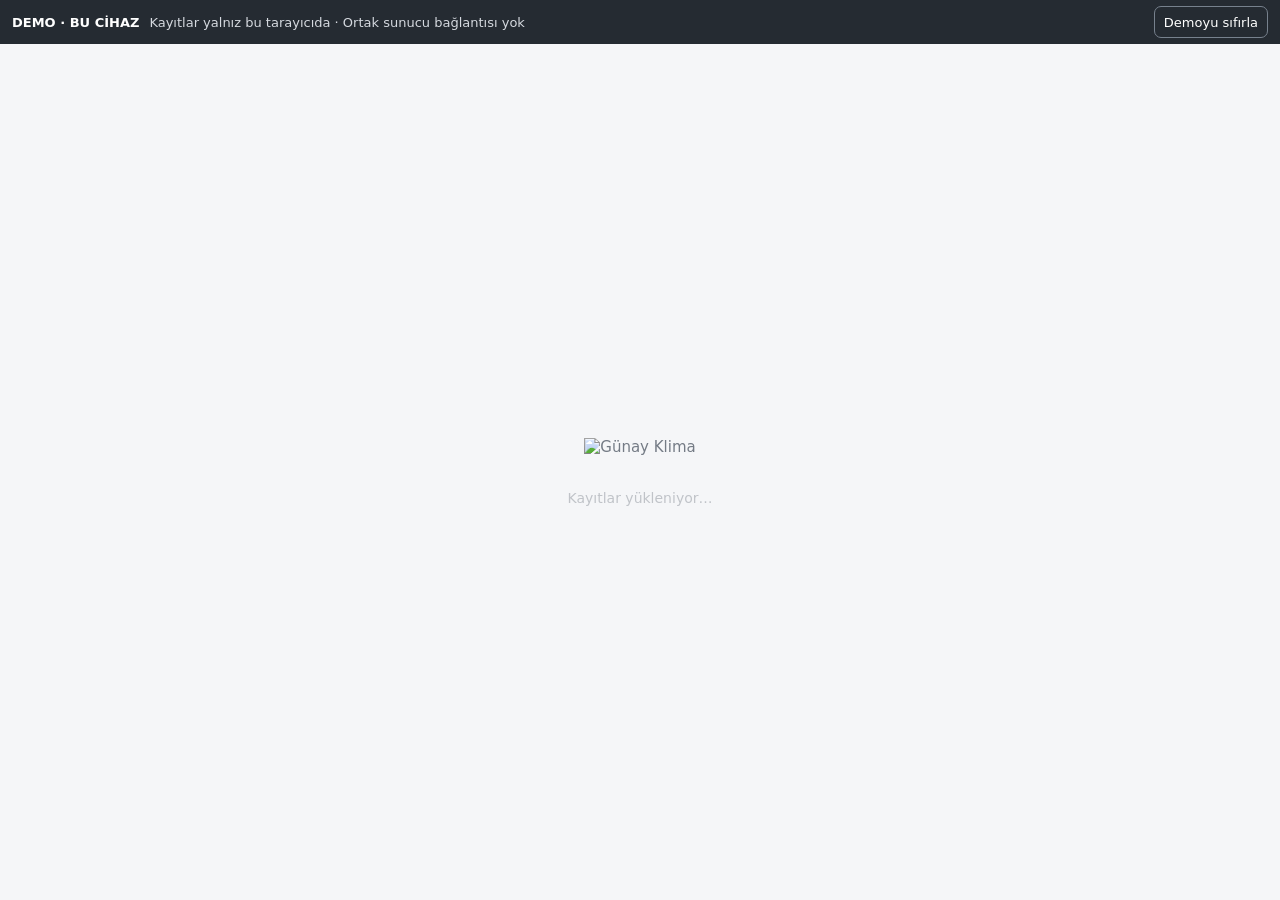
==== index.html @ 75acde47 "Publish fictional browser-only CRM demo on GitHub Pages" ====
<!doctype html><html lang="tr"><head><meta charset="utf-8"><meta name="viewport" content="width=device-width,initial-scale=1"><meta http-equiv="refresh" content="0;url=./crm/index.html?space=demo"><title>Günay Klima CRM Demo</title></head><body><a href="./crm/index.html?space=demo">Günay Klima CRM demosunu aç</a></body></html>
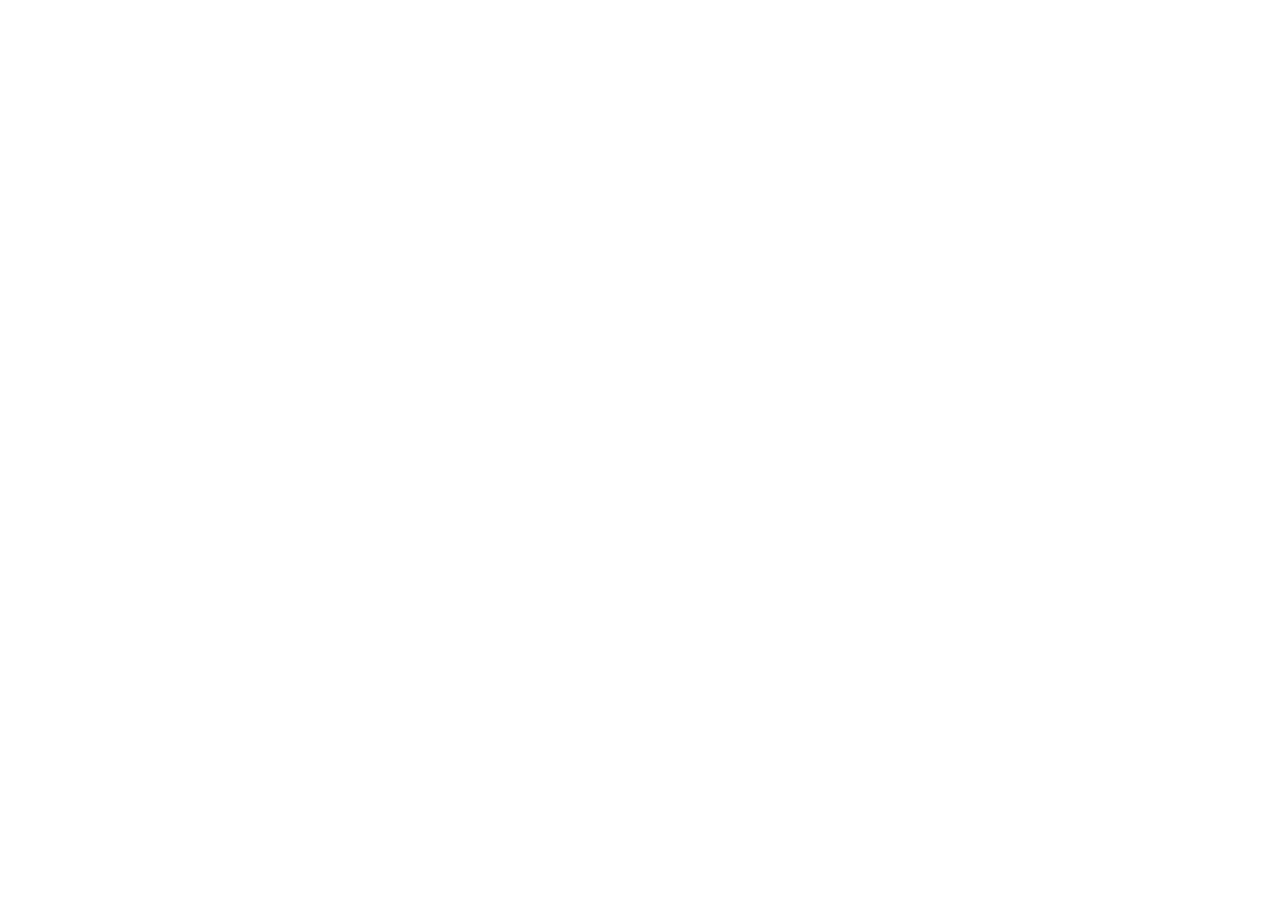
==== commit 48a654d0: "Publish mobile CRM v2 with Gunay logo and installable PWA" ====
--- a/index.html
+++ b/index.html
@@ -1 +1 @@
-<!doctype html><html lang="tr"><head><meta charset="utf-8"><meta name="viewport" content="width=device-width,initial-scale=1"><meta http-equiv="refresh" content="0;url=./crm/index.html?space=demo"><title>Günay Klima CRM Demo</title></head><body><a href="./crm/index.html?space=demo">Günay Klima CRM demosunu aç</a></body></html>+<!doctype html><html lang="tr"><head><meta charset="utf-8"><meta name="viewport" content="width=device-width,initial-scale=1,viewport-fit=cover"><meta http-equiv="refresh" content="0;url=./crm/index.html?space=demo"><title>Günay Klima CRM Demo</title><link rel="manifest" href="/gunay-klima-demo/manifest.webmanifest"><meta name="theme-color" content="#B1001A"><meta name="mobile-web-app-capable" content="yes"><meta name="apple-mobile-web-app-capable" content="yes"><meta name="apple-mobile-web-app-title" content="Günay Klima"><meta name="apple-mobile-web-app-status-bar-style" content="default"><link rel="apple-touch-icon" sizes="180x180" href="/gunay-klima-demo/icons/apple-touch-icon.png"><script src="/gunay-klima-demo/pwa.js" defer></script></head><body><a href="./crm/index.html?space=demo">Günay Klima CRM demosunu aç</a></body></html>
